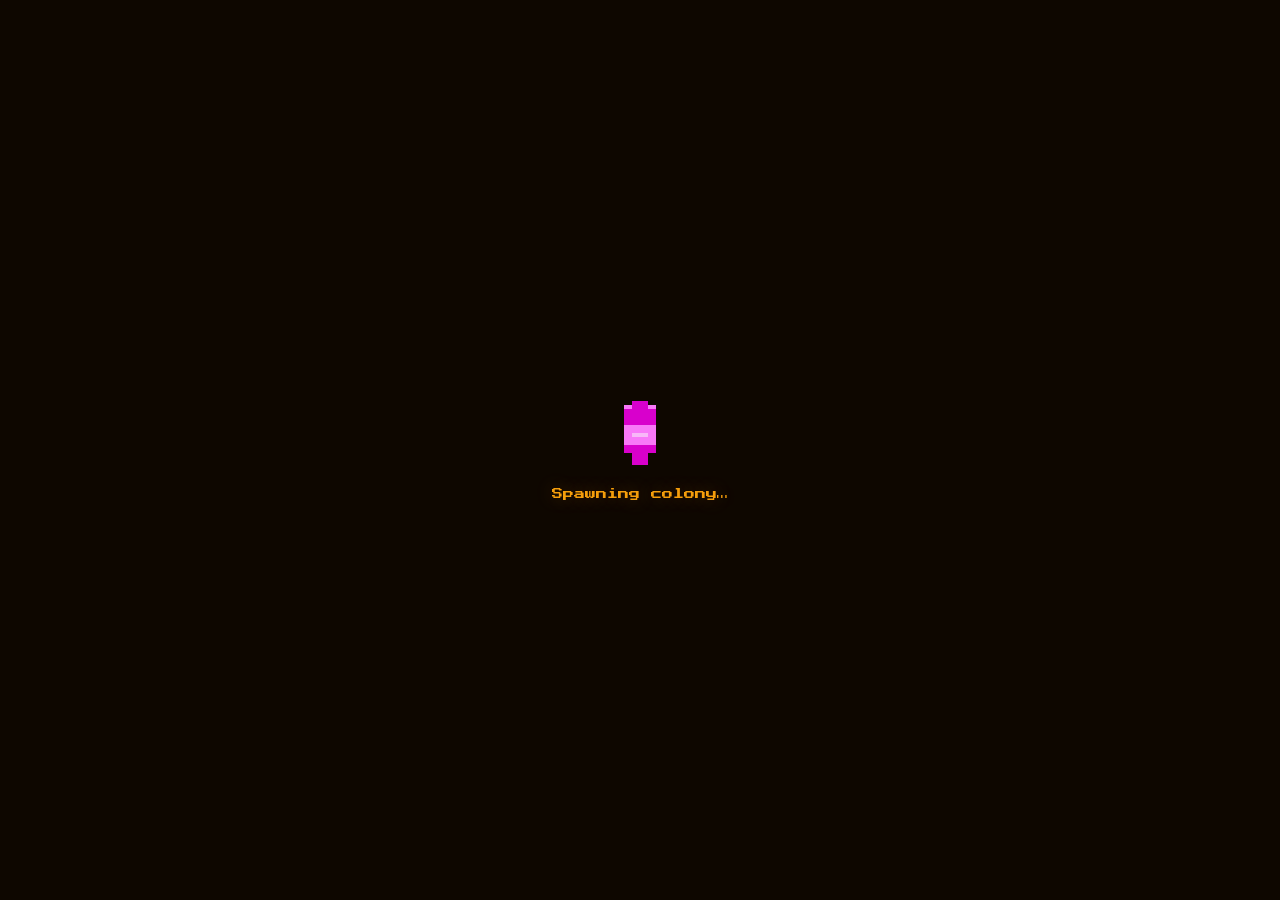
==== app.html @ 55668f35 "Update token input value to zero" ====
<!DOCTYPE html>
<html lang="en">
<head>
    <meta charset="UTF-8">
    <meta name="viewport" content="width=device-width, initial-scale=1.0">
    <title>Worms Agents — Colony Dapp</title>
    <link rel="icon" type="image/png" href="/title.png">
    <link href="https://fonts.googleapis.com/css2?family=Press+Start+2P&family=Inter:wght@400;500;600&display=swap" rel="stylesheet">
    <style>
        .back-link {
            position: fixed;
            top: 16px;
            left: calc(242px + 28px);
            z-index: 30;
            font-size: 9px;
            font-weight: 600;
            letter-spacing: 0.08em;
            color: rgba(245,158,11,0.55);
            text-decoration: none;
            text-transform: uppercase;
            transition: color 0.2s;
        }
        .back-link:hover { color: #f59e0b; }
    </style>
  <script type="module" crossorigin src="/assets/app-BJputLGk.js"></script>
  <link rel="stylesheet" crossorigin href="/assets/app-By-cQEH0.css">
</head>
<body>

<a href="index.html" class="back-link">← Home</a>

<!-- ── Game canvas ─────────────────────────────────────────────────────────── -->
<canvas id="gameCanvas"></canvas>

<!-- ── Loading overlay ────────────────────────────────────────────────────── -->
<div id="loader">
    <canvas id="loaderWorm" width="128" height="64"></canvas>
    <p class="loader-text">Spawning colony…</p>
</div>

<!-- ══════════════════════════════════════════════════════════════════════════ -->
<!--  LEFT PANEL – Colony control                                              -->
<!-- ══════════════════════════════════════════════════════════════════════════ -->
<aside class="panel panel-left">

    <header class="panel-header">
        <canvas id="marqueeCanvas" width="64" height="64"></canvas>
        <div class="panel-title">
            <span class="label-small">Worms Agents</span>
            <h1>Worms Agents</h1>
        </div>
    </header>

    <div class="divider"></div>

    <section class="stats-grid">
        <div class="stat-card">
            <span class="stat-value" id="worm-count">0</span>
            <span class="stat-label">Agents</span>
        </div>
        <div class="stat-card">
            <span class="stat-value" id="mode">Solo</span>
            <span class="stat-label">Mode</span>
        </div>
    </section>

    <div class="divider"></div>

    <section class="spawn-section">
        <label class="field-label">Core Token · $WORMS</label>
        <input id="tokenInput" type="text" class="text-input small"
               value="0x0000000000000000"
               autocomplete="off" spellcheck="false" readonly/>
        <button id="loadHoldersBtn" class="spawn-btn small">
            Refresh Holders
        </button>
        <div class="divider" style="margin:4px 0"></div>
        <label class="field-label">Find Holder Worm</label>
        <input id="walletFocusInput" type="text" class="text-input small"
               placeholder="0x... holder wallet"
               autocomplete="off" spellcheck="false"/>
        <button id="walletFocusBtn" class="spawn-btn small">
            Select Holder
        </button>
        <div id="wallet-focus-status" style="font-size:9px;color:var(--dim);text-align:center;min-height:14px;"></div>
        <div id="holder-status" style="font-size:9px;color:var(--dim);text-align:center;min-height:14px;"></div>
    </section>

    <div class="divider"></div>

    <section class="legend">
        <span class="label-small">Holder Rules</span>
        <div class="legend-row">Minimum eligible wallet: <b>0.5% supply</b></div>
        <div class="legend-row">Each eligible holder becomes one worm</div>
        <div class="legend-row">Revenue streams while wallet remains holder</div>
    </section>

    <div class="divider"></div>

    <section class="legend asset-shortcuts">
        <span class="label-small">Cavern assets</span>
        <p class="asset-shortcuts-hint">Click to open the same modals as in-world sprites.</p>
        <div class="asset-shortcut-list">
            <button type="button" class="asset-shortcut" id="sb-bones" title="Wallet balance check">
                <img src="/PNG/Objects_separetely/Bones_shadow1_3.png" alt="" width="40" height="40" loading="lazy" decoding="async">
                <div class="asset-shortcut-text"><b>Bones</b><span>Wallet balance check</span></div>
            </button>
            <button type="button" class="asset-shortcut" id="sb-manyeyes" title="AI chat">
                <img src="/PNG/Objects_separetely/Many_eyes_plant_shadow1_2.png" alt="" width="40" height="40" loading="lazy" decoding="async">
                <div class="asset-shortcut-text"><b>Many Eyes</b><span>AI console</span></div>
            </button>
            <button type="button" class="asset-shortcut" id="sb-veins" title="ETH pulse">
                <img src="/PNG/Objects_separetely/Veins_shadow1_2.png" alt="" width="40" height="40" loading="lazy" decoding="async">
                <div class="asset-shortcut-text"><b>Veins</b><span>ETH on Base pulse</span></div>
            </button>
            <button type="button" class="asset-shortcut" id="sb-rockeyes" title="Sentiment">
                <img src="/PNG/Objects_separetely/Rock_eyes_shadow1_2.png" alt="" width="40" height="40" loading="lazy" decoding="async">
                <div class="asset-shortcut-text"><b>Rock Eyes</b><span>Market sentiment</span></div>
            </button>
        </div>
    </section>

    <div class="divider"></div>

    <section class="legend asset-shortcuts">
        <span class="label-small">Live token intel</span>
        <p class="asset-shortcuts-hint">Quick open: price pulse, lifecycle, fees, buyback.</p>
        <div class="asset-shortcut-list">
            <button type="button" class="asset-shortcut" id="sb-pustules" title="Micro price pulse">
                <img src="/PNG/Objects_separetely/Pustules_shadow1_2.png" alt="" width="40" height="40" loading="lazy" decoding="async">
                <div class="asset-shortcut-text"><b>Pustules</b><span>Micro price pulse</span></div>
            </button>
            <button type="button" class="asset-shortcut" id="sb-fetus" title="Token lifecycle">
                <img src="/PNG/Objects_separetely/Fetus_shadow1_2.png" alt="" width="40" height="40" loading="lazy" decoding="async">
                <div class="asset-shortcut-text"><b>Fetus</b><span>Token lifecycle</span></div>
            </button>
            <button type="button" class="asset-shortcut" id="sb-jaws" title="Fee estimator">
                <img src="/PNG/Objects_separetely/Jaws_plant_shadow1_1.png" alt="" width="40" height="40" loading="lazy" decoding="async">
                <div class="asset-shortcut-text"><b>Jaws</b><span>Fee estimator</span></div>
            </button>
            <button type="button" class="asset-shortcut" id="sb-meatflower" title="Buyback">
                <img src="/PNG/Objects_separetely/Meat_flower_shadow1_2.png" alt="" width="40" height="40" loading="lazy" decoding="async">
                <div class="asset-shortcut-text"><b>Meat Flower</b><span>Buyback progress</span></div>
            </button>
        </div>
    </section>

    <footer class="panel-footer">
        <span>Worms Agents × Flaunch · Base</span>
    </footer>
</aside>

<!-- ══════════════════════════════════════════════════════════════════════════ -->
<!--  RIGHT PANEL – Agent profile / Revenue / Flaunch                         -->
<!-- ══════════════════════════════════════════════════════════════════════════ -->
<aside class="panel panel-right">
    <div class="rp-topbar">
        <span class="label-small">Agent Panel</span>
        <span class="rp-hint-small">click a worm or asset</span>
    </div>
    <div id="right-panel-body" class="rp-body">
        <!-- dynamically populated by ui.js -->
    </div>
</aside>

<!-- ══════════════════════════════════════════════════════════════════════════ -->
<!--  BOTTOM BAR – Activity feed                                               -->
<!-- ══════════════════════════════════════════════════════════════════════════ -->
<div class="bottom-bar">
    <div class="bottom-bar-label">
        <span class="live-dot"></span>
        <span class="label-small">Colony Log</span>
    </div>
    <div id="activity-list" class="activity-list">
        <span class="dim">Waiting for activity…</span>
    </div>
</div>

<!-- ── Scripts ────────────────────────────────────────────────────────────── -->

<script>
function animateWormCanvas(id, variant, dw, dh, ms) {
    const mc = document.getElementById(id);
    if (!mc) return;
    const ctx = mc.getContext('2d');
    ctx.imageSmoothingEnabled = false;
    const img = new Image();
    img.src = `/worms/8Bit-Worm-var${String(variant).padStart(2,'0')}-byImogiaGames.png`;
    let frame = 0;
    setInterval(() => {
        ctx.clearRect(0, 0, mc.width, mc.height);
        if (img.complete && img.naturalWidth) ctx.drawImage(img, frame * 16, 0, 16, 16, 0, 0, dw, dh);
        frame = (frame + 1) % 8;
    }, ms);
}
const v = Math.floor(Math.random() * 21);
animateWormCanvas('marqueeCanvas', v, 64, 64, 110);
animateWormCanvas('loaderWorm',   v, 128, 64, 90);
</script>

</body>
</html>
---- assets/app-By-cQEH0.css ----
*,*:before,*:after {
    box-sizing: border-box;
    margin: 0;
    padding: 0
}

:root {
    --bg: #0e0700;
    --panel: rgba(8, 5, 2, .88);
    --border: rgba(255, 200, 80, .1);
    --accent: #f59e0b;
    --accent2: #fb923c;
    --glow: rgba(245, 158, 11, .3);
    --text: #e8d5a3;
    --dim: #7a6540;
    --green: #4ade80;
    --blue: #60a5fa;
    --purple: #c084fc;
    --r: 12px;
    --lw: 242px;
    --rw: 272px;
    --bh: 52px
}

body {
    margin: 0;
    background: var(--bg);
    font-family: Inter,system-ui,sans-serif;
    font-size: 13px;
    color: var(--text);
    overflow: hidden;
    height: 100vh
}

#gameCanvas {
    display: block;
    image-rendering: pixelated;
    image-rendering: crisp-edges;
    position: fixed;
    top: 0;
    right: 0;
    bottom: 0;
    left: 0;
    z-index: 0
}

.panel {
    position: fixed;
    top: 12px;
    bottom: calc(var(--bh) + 12px);
    background: var(--panel);
    border: 1px solid var(--border);
    border-radius: var(--r);
    backdrop-filter: blur(20px);
    -webkit-backdrop-filter: blur(20px);
    box-shadow: 0 0 0 1px #ffffff08 inset,0 24px 48px #0009,0 0 40px var(--glow);
    z-index: 20;
    display: flex;
    flex-direction: column;
    overflow: hidden
}

.panel-left {
    left: 12px;
    width: var(--lw)
}

.panel-right {
    right: 12px;
    width: var(--rw)
}

.rp-topbar {
    display: flex;
    align-items: center;
    justify-content: space-between;
    padding: 12px 14px 10px;
    border-bottom: 1px solid var(--border);
    flex-shrink: 0
}

.rp-hint-small {
    font-size: 9px;
    color: var(--dim)
}

.rp-body {
    flex: 1;
    overflow-y: auto;
    overflow-x: hidden;
    scrollbar-width: thin;
    scrollbar-color: var(--border) transparent
}

.rp-head {
    padding: 16px 14px 12px;
    text-align: center
}

.rev-big {
    font-family: "Press Start 2P",monospace;
    font-size: 18px;
    color: var(--accent);
    text-shadow: 0 0 16px var(--glow);
    margin: 8px 0 4px;
    line-height: 1.2;
    word-break: break-all
}

.rev-unit {
    font-size: 9px;
    color: var(--dim);
    letter-spacing: .06em
}

.rp-section {
    padding: 10px 14px
}

.rp-divider {
    height: 1px;
    background: var(--border)
}

.rp-hint {
    font-size: 11px;
    color: var(--dim);
    line-height: 1.5;
    margin-bottom: 8px
}

.flaunch-cta {
    display: block;
    text-align: center;
    padding: 9px 0;
    background: #f59e0b1f;
    border: 1px solid rgba(245,158,11,.25);
    border-radius: 8px;
    color: var(--accent);
    text-decoration: none;
    font-size: 11px;
    font-weight: 600;
    letter-spacing: .05em;
    margin-bottom: 10px;
    transition: background .2s,border-color .2s
}

.flaunch-cta:hover {
    background: #f59e0b38;
    border-color: #f59e0b80
}

.rp-link {
    display: inline-block;
    color: var(--blue);
    font-size: 10px;
    text-decoration: none;
    margin-top: 4px
}

.rp-link:hover {
    text-decoration: underline
}

.market-row {
    display: flex;
    justify-content: space-between;
    align-items: center;
    padding: 4px 0;
    border-bottom: 1px solid rgba(255,255,255,.04)
}

.mtoken {
    font-size: 11px;
    font-weight: 600;
    color: var(--text)
}

.mprice {
    font-size: 10px;
    color: var(--dim)
}

.agent-card {
    display: flex;
    align-items: center;
    gap: 12px;
    padding: 14px 14px 10px
}

#ap-sprite,#ap-sprite canvas {
    border-radius: 8px;
    background: #ffffff0d;
    flex-shrink: 0;
    image-rendering: pixelated
}

.agent-meta {
    flex: 1;
    min-width: 0
}

.agent-name {
    font-family: "Press Start 2P",monospace;
    font-size: 10px;
    color: var(--text);
    margin-bottom: 4px;
    white-space: nowrap;
    overflow: hidden;
    text-overflow: ellipsis
}

.agent-role {
    font-size: 12px;
    font-weight: 600;
    margin-bottom: 2px
}

.agent-trait {
    font-size: 10px;
    color: var(--dim);
    font-style: italic
}

.xp-row {
    display: flex;
    align-items: center;
    gap: 6px;
    padding: 0 14px 10px
}

.xp-lv {
    font-family: "Press Start 2P",monospace;
    font-size: 8px;
    color: var(--accent);
    flex-shrink: 0
}

.xp-track {
    flex: 1;
    height: 6px;
    background: #ffffff14;
    border-radius: 3px;
    overflow: hidden
}

.xp-fill {
    height: 100%;
    background: linear-gradient(90deg,var(--accent),var(--accent2));
    border-radius: 3px;
    transition: width .4s ease
}

.xp-num {
    font-size: 9px;
    color: var(--dim);
    flex-shrink: 0
}

.token-launched {
    display: inline-flex;
    align-items: center;
    gap: 5px;
    padding: 5px 9px;
    background: #4ade801f;
    border: 1px solid rgba(74,222,128,.25);
    border-radius: 6px;
    color: var(--green);
    font-size: 10px;
    font-weight: 600;
    margin-bottom: 6px
}

.deco-card {
    display: flex;
    align-items: center;
    gap: 12px;
    padding: 14px 14px 10px
}

.deco-emoji {
    font-size: 40px;
    line-height: 1;
    flex-shrink: 0
}

.lore-text {
    font-size: 11px;
    color: var(--dim);
    line-height: 1.55
}

.ability-desc {
    font-size: 11px;
    color: var(--text);
    line-height: 1.5;
    margin: 4px 0 10px
}

.stat-row {
    display: flex;
    justify-content: space-between;
    align-items: center;
    padding: 4px 0;
    font-size: 12px;
    color: var(--dim);
    border-bottom: 1px solid rgba(255,255,255,.04)
}

.stat-row b {
    color: var(--text);
    font-weight: 600
}

.stat-row:last-child {
    border-bottom: none
}

.panel-header {
    display: flex;
    align-items: center;
    gap: 12px;
    padding: 14px 14px 12px;
    flex-shrink: 0
}

#marqueeCanvas {
    image-rendering: pixelated;
    border-radius: 8px;
    background: #ffffff0a;
    flex-shrink: 0
}

.panel-title h1 {
    font-family: "Press Start 2P",monospace;
    font-size: 12px;
    color: var(--accent);
    line-height: 1;
    text-shadow: 0 0 12px var(--glow)
}

.panel-title .label-small {
    display: block;
    margin-bottom: 3px
}

.divider {
    height: 1px;
    background: var(--border);
    flex-shrink: 0
}

.stats-grid {
    display: grid;
    grid-template-columns: 1fr 1fr;
    gap: 1px;
    background: var(--border);
    flex-shrink: 0
}

.stat-card {
    display: flex;
    flex-direction: column;
    align-items: center;
    padding: 10px 8px;
    background: var(--panel);
    gap: 3px
}

.stat-value {
    font-family: "Press Start 2P",monospace;
    font-size: 15px;
    color: var(--accent);
    text-shadow: 0 0 8px var(--glow)
}

.stat-label {
    font-size: 9px;
    font-weight: 600;
    letter-spacing: .1em;
    text-transform: uppercase;
    color: var(--dim)
}

.spawn-section {
    display: flex;
    flex-direction: column;
    gap: 8px;
    padding: 12px;
    flex-shrink: 0
}

.field-label {
    font-size: 9px;
    font-weight: 600;
    letter-spacing: .08em;
    text-transform: uppercase;
    color: var(--dim)
}

.text-input {
    width: 100%;
    padding: 8px 10px;
    background: #ffffff0f;
    border: 1px solid rgba(255,200,80,.15);
    border-radius: 8px;
    color: var(--text);
    font-family: Inter,sans-serif;
    font-size: 12px;
    outline: none;
    transition: border-color .2s,box-shadow .2s
}

.text-input::placeholder {
    color: var(--dim)
}

.text-input:focus {
    border-color: var(--accent);
    box-shadow: 0 0 0 3px var(--glow)
}

.text-input.small {
    font-size: 11px;
    padding: 7px 9px
}

.text-input.shake {
    animation: shake .3s
}

.spawn-btn {
    display: flex;
    align-items: center;
    justify-content: center;
    gap: 6px;
    padding: 9px 12px;
    background: var(--accent);
    border: none;
    border-radius: 8px;
    color: #150900;
    font-family: "Press Start 2P",monospace;
    font-size: 8px;
    cursor: pointer;
    box-shadow: 0 4px 16px var(--glow);
    transition: background .15s,box-shadow .15s,transform .1s,opacity .2s;
    width: 100%
}

.spawn-btn:hover {
    background: #fbbf24;
    box-shadow: 0 4px 24px #f59e0b8c
}

.spawn-btn:active {
    transform: scale(.97)
}

.spawn-btn:disabled {
    opacity: .5;
    cursor: not-allowed
}

.spawn-btn.small {
    font-size: 7px;
    padding: 8px 10px;
    margin-top: 6px
}

.legend {
    display: flex;
    flex-direction: column;
    gap: 5px;
    padding: 10px 12px;
    flex-shrink: 0
}

.legend-row {
    display: flex;
    align-items: center;
    gap: 8px;
    font-size: 11px;
    color: var(--dim)
}

.legend-row b {
    color: var(--text)
}

.swatch {
    width: 12px;
    height: 12px;
    border-radius: 3px;
    flex-shrink: 0;
    border: 1px solid rgba(255,255,255,.08)
}

.role-dot {
    width: 8px;
    height: 8px;
    border-radius: 50%;
    flex-shrink: 0
}

.asset-shortcuts-hint {
    font-size: 9px;
    line-height: 1.35;
    color: var(--dim);
    margin: 0 0 6px
}

.asset-shortcut-list {
    display: flex;
    flex-direction: column;
    gap: 6px
}

.asset-shortcut {
    display: flex;
    flex-direction: row;
    align-items: center;
    gap: 10px;
    width: 100%;
    padding: 7px 8px;
    border-radius: 10px;
    border: 1px solid rgba(255,255,255,.08);
    background: #00000047;
    color: var(--text);
    cursor: pointer;
    text-align: left;
    font-family: inherit;
    transition: border-color .15s,background .15s
}

.asset-shortcut:hover {
    border-color: #f59e0b61;
    background: #ffffff0d
}

.asset-shortcut:active {
    transform: scale(.98)
}

.asset-shortcut img {
    width: 40px;
    height: 40px;
    object-fit: contain;
    image-rendering: pixelated;
    flex-shrink: 0;
    border-radius: 6px;
    background: #02061780
}

.asset-shortcut-text {
    display: flex;
    flex-direction: column;
    gap: 1px;
    min-width: 0;
    font-size: 9px;
    line-height: 1.25;
    color: var(--dim)
}

.asset-shortcut-text b {
    font-size: 10px;
    font-weight: 700;
    color: var(--text);
    letter-spacing: .02em
}

.panel-footer {
    padding: 8px 12px;
    font-size: 8px;
    color: var(--dim);
    text-align: center;
    border-top: 1px solid var(--border);
    margin-top: auto
}

.label-small {
    font-size: 9px;
    font-weight: 600;
    letter-spacing: .12em;
    text-transform: uppercase;
    color: var(--dim)
}

.dim {
    color: var(--dim)
}

.bottom-bar {
    position: fixed;
    bottom: 0;
    left: 0;
    right: 0;
    height: var(--bh);
    background: #080502eb;
    border-top: 1px solid var(--border);
    -webkit-backdrop-filter: blur(16px);
    backdrop-filter: blur(16px);
    display: flex;
    align-items: center;
    gap: 16px;
    padding: 0 16px;
    z-index: 20;
    overflow: hidden
}

.bottom-bar-label {
    display: flex;
    align-items: center;
    gap: 6px;
    flex-shrink: 0
}

.live-dot {
    width: 6px;
    height: 6px;
    border-radius: 50%;
    background: var(--green);
    box-shadow: 0 0 6px var(--green);
    animation: pulse-dot 2s ease-in-out infinite
}

.activity-list {
    display: flex;
    gap: 20px;
    overflow: hidden;
    flex: 1;
    align-items: center
}

.log-entry {
    display: flex;
    align-items: center;
    gap: 6px;
    white-space: nowrap;
    flex-shrink: 0;
    font-size: 11px
}

.log-time {
    color: var(--dim);
    font-size: 9px
}

.log-msg {
    color: var(--text)
}

#loader {
    position: fixed;
    top: 0;
    right: 0;
    bottom: 0;
    left: 0;
    background: #0e0700;
    display: flex;
    flex-direction: column;
    align-items: center;
    justify-content: center;
    gap: 24px;
    z-index: 100;
    transition: opacity .7s ease
}

#loader.hidden {
    opacity: 0;
    pointer-events: none
}

#loaderWorm {
    image-rendering: pixelated;
    animation: bob .9s ease-in-out infinite alternate
}

.loader-text {
    font-family: "Press Start 2P",monospace;
    font-size: 11px;
    color: var(--accent);
    text-shadow: 0 0 18px var(--glow);
    animation: pulse-text 1.4s ease-in-out infinite
}

@keyframes bob {
    0% {
        transform: translateY(0)
    }

    to {
        transform: translateY(-10px)
    }
}

@keyframes pulse-text {
    0%,to {
        opacity: 1
    }

    50% {
        opacity: .4
    }
}

@keyframes pulse-dot {
    0%,to {
        box-shadow: 0 0 4px var(--green)
    }

    50% {
        box-shadow: 0 0 10px var(--green)
    }
}

@keyframes shake {
    0%,to {
        transform: translate(0)
    }

    25% {
        transform: translate(-5px)
    }

    75% {
        transform: translate(5px)
    }
}

.overlay-modal {
    position: fixed;
    top: 0;
    right: 0;
    bottom: 0;
    left: 0;
    z-index: 70
}

.overlay-backdrop {
    position: absolute;
    top: 0;
    right: 0;
    bottom: 0;
    left: 0;
    background: #0000008c
}

.overlay-content {
    position: absolute;
    top: 50%;
    left: 50%;
    transform: translate(-50%,-50%);
    width: min(420px,90vw);
    background: #080502f2;
    border: 1px solid var(--border);
    border-radius: 12px;
    padding: 14px;
    box-shadow: 0 16px 40px #00000073
}

.modal-card h3 {
    font-family: "Press Start 2P",monospace;
    font-size: 10px;
    margin-bottom: 12px;
    color: var(--accent)
}

.chat-log {
    min-height: 140px;
    max-height: 220px;
    overflow-y: auto;
    border: 1px solid var(--border);
    border-radius: 8px;
    padding: 8px;
    margin-bottom: 8px;
    background: #ffffff05
}

.chat-user,.chat-bot {
    font-size: 11px;
    line-height: 1.4;
    padding: 6px 8px;
    border-radius: 6px;
    margin-bottom: 6px
}

.chat-user {
    background: #f59e0b1f;
    color: #ffd28a
}

.chat-bot {
    background: #60a5fa1f;
    color: #a8d3ff
}
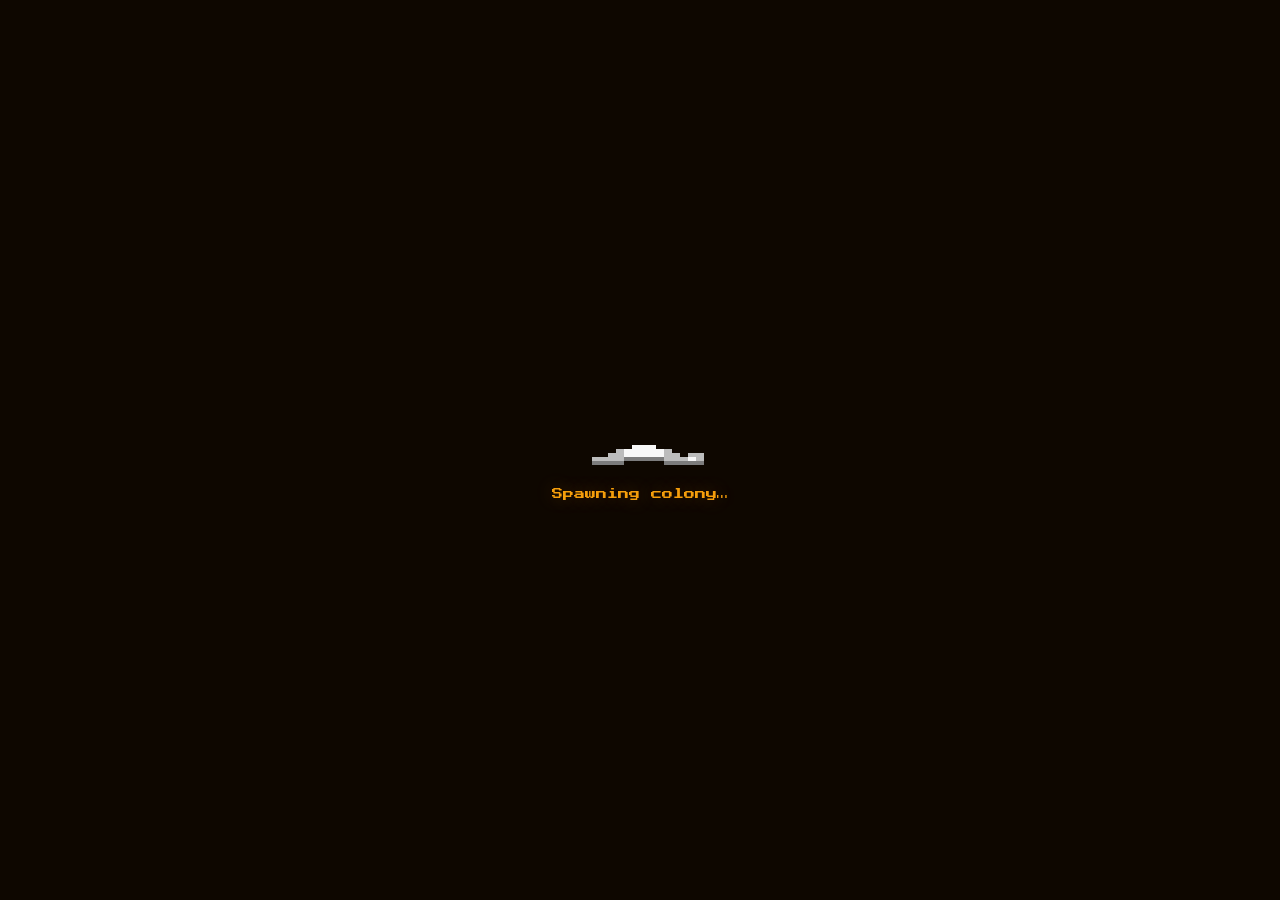
==== commit 1618837a: "fix: correct image paths in app.html (Objects->Object, Pustules->pustules)" ====
--- a/app.html
+++ b/app.html
@@ -102,19 +102,19 @@
         <p class="asset-shortcuts-hint">Click to open the same modals as in-world sprites.</p>
         <div class="asset-shortcut-list">
             <button type="button" class="asset-shortcut" id="sb-bones" title="Wallet balance check">
-                <img src="/PNG/Objects_separetely/Bones_shadow1_3.png" alt="" width="40" height="40" loading="lazy" decoding="async">
+                <img src="/PNG/Object_separetely/Bones_shadow1_3.png" alt="" width="40" height="40" loading="lazy" decoding="async">
                 <div class="asset-shortcut-text"><b>Bones</b><span>Wallet balance check</span></div>
             </button>
             <button type="button" class="asset-shortcut" id="sb-manyeyes" title="AI chat">
-                <img src="/PNG/Objects_separetely/Many_eyes_plant_shadow1_2.png" alt="" width="40" height="40" loading="lazy" decoding="async">
+                <img src="/PNG/Object_separetely/Many_eyes_plant_shadow1_2.png" alt="" width="40" height="40" loading="lazy" decoding="async">
                 <div class="asset-shortcut-text"><b>Many Eyes</b><span>AI console</span></div>
             </button>
             <button type="button" class="asset-shortcut" id="sb-veins" title="ETH pulse">
-                <img src="/PNG/Objects_separetely/Veins_shadow1_2.png" alt="" width="40" height="40" loading="lazy" decoding="async">
+                <img src="/PNG/Object_separetely/Veins_shadow1_2.png" alt="" width="40" height="40" loading="lazy" decoding="async">
                 <div class="asset-shortcut-text"><b>Veins</b><span>ETH on Base pulse</span></div>
             </button>
             <button type="button" class="asset-shortcut" id="sb-rockeyes" title="Sentiment">
-                <img src="/PNG/Objects_separetely/Rock_eyes_shadow1_2.png" alt="" width="40" height="40" loading="lazy" decoding="async">
+                <img src="/PNG/Object_separetely/Rock_eyes_shadow1_2.png" alt="" width="40" height="40" loading="lazy" decoding="async">
                 <div class="asset-shortcut-text"><b>Rock Eyes</b><span>Market sentiment</span></div>
             </button>
         </div>
@@ -127,19 +127,19 @@
         <p class="asset-shortcuts-hint">Quick open: price pulse, lifecycle, fees, buyback.</p>
         <div class="asset-shortcut-list">
             <button type="button" class="asset-shortcut" id="sb-pustules" title="Micro price pulse">
-                <img src="/PNG/Objects_separetely/Pustules_shadow1_2.png" alt="" width="40" height="40" loading="lazy" decoding="async">
+                <img src="/PNG/Object_separetely/pustules_shadow1_2.png" alt="" width="40" height="40" loading="lazy" decoding="async">
                 <div class="asset-shortcut-text"><b>Pustules</b><span>Micro price pulse</span></div>
             </button>
             <button type="button" class="asset-shortcut" id="sb-fetus" title="Token lifecycle">
-                <img src="/PNG/Objects_separetely/Fetus_shadow1_2.png" alt="" width="40" height="40" loading="lazy" decoding="async">
+                <img src="/PNG/Object_separetely/Fetus_shadow1_2.png" alt="" width="40" height="40" loading="lazy" decoding="async">
                 <div class="asset-shortcut-text"><b>Fetus</b><span>Token lifecycle</span></div>
             </button>
             <button type="button" class="asset-shortcut" id="sb-jaws" title="Fee estimator">
-                <img src="/PNG/Objects_separetely/Jaws_plant_shadow1_1.png" alt="" width="40" height="40" loading="lazy" decoding="async">
+                <img src="/PNG/Object_separetely/Jaws_plant_shadow1_1.png" alt="" width="40" height="40" loading="lazy" decoding="async">
                 <div class="asset-shortcut-text"><b>Jaws</b><span>Fee estimator</span></div>
             </button>
             <button type="button" class="asset-shortcut" id="sb-meatflower" title="Buyback">
-                <img src="/PNG/Objects_separetely/Meat_flower_shadow1_2.png" alt="" width="40" height="40" loading="lazy" decoding="async">
+                <img src="/PNG/Object_separetely/Meat_flower_shadow1_2.png" alt="" width="40" height="40" loading="lazy" decoding="async">
                 <div class="asset-shortcut-text"><b>Meat Flower</b><span>Buyback progress</span></div>
             </button>
         </div>
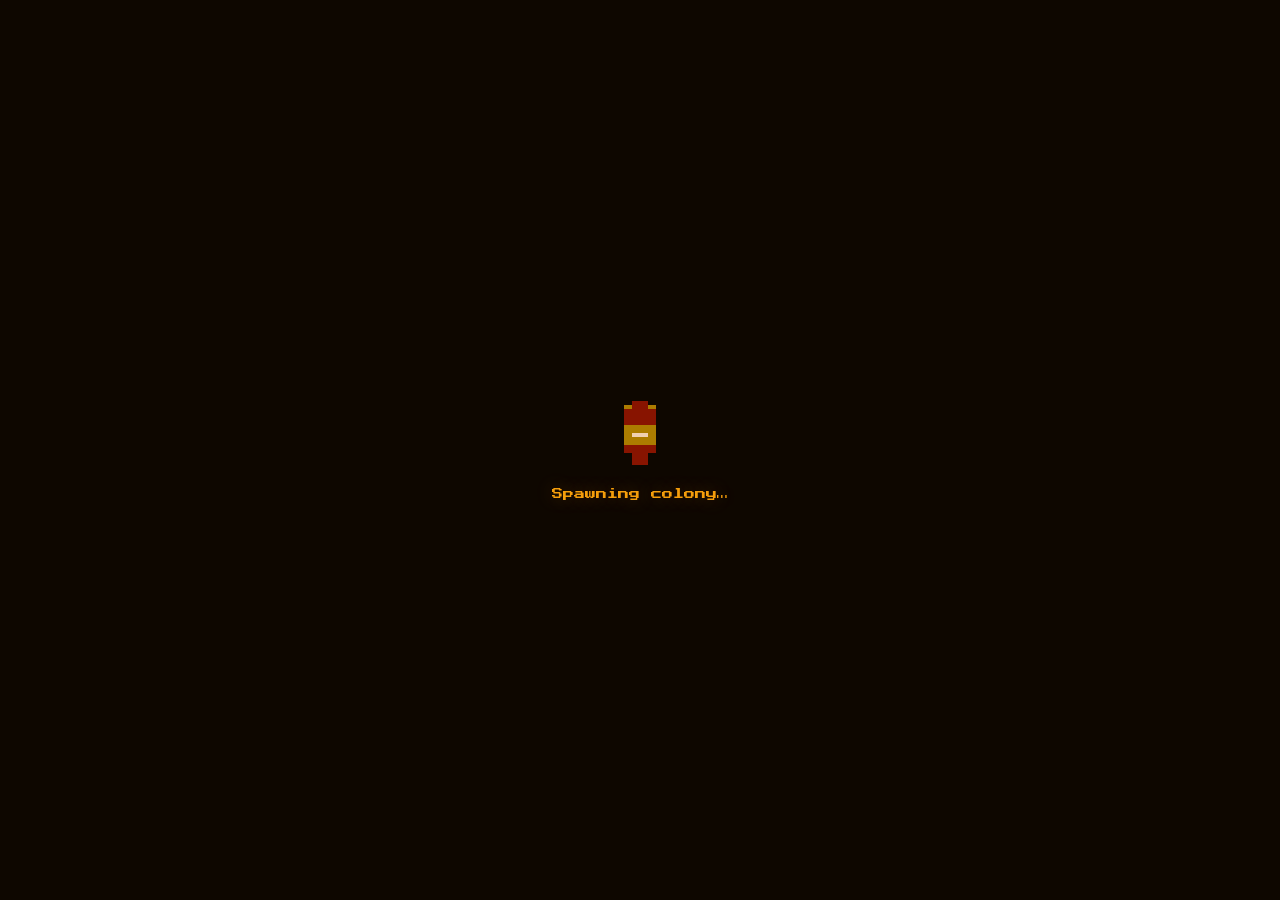
==== commit 09278491: "fix: clear token address so RPC does not auto-call on load" ====
--- a/app.html
+++ b/app.html
@@ -69,8 +69,9 @@
     <section class="spawn-section">
         <label class="field-label">Core Token · $WORMS</label>
         <input id="tokenInput" type="text" class="text-input small"
-               value="0x0000000000000000"
-               autocomplete="off" spellcheck="false" readonly/>
+               value=""
+               placeholder="Paste CA here…"
+               autocomplete="off" spellcheck="false"/>
         <button id="loadHoldersBtn" class="spawn-btn small">
             Refresh Holders
         </button>
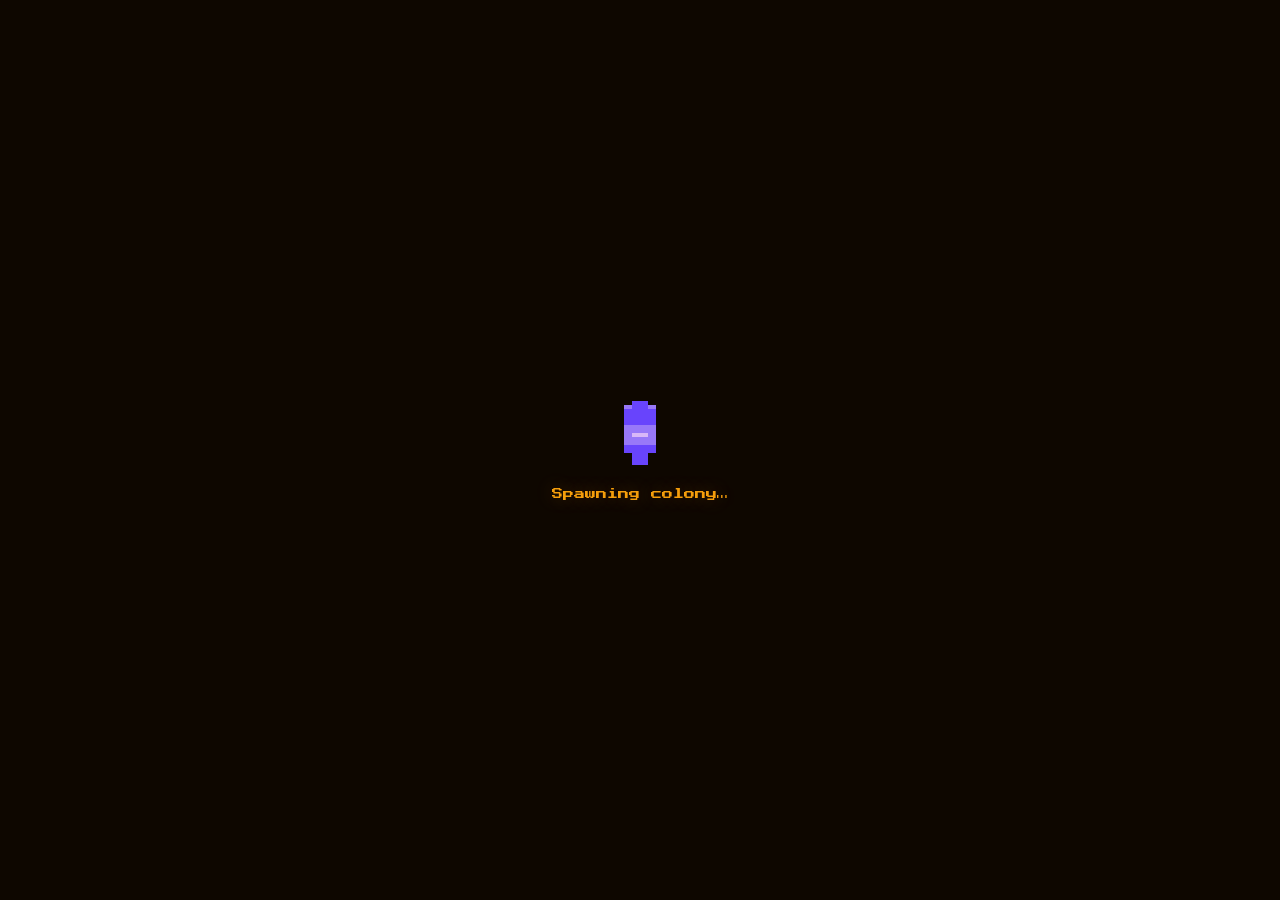
==== commit ed4fa174: "revert: restore Objects_separetely paths and Pustules capitalization in app.html" ====
--- a/app.html
+++ b/app.html
@@ -103,19 +103,19 @@
         <p class="asset-shortcuts-hint">Click to open the same modals as in-world sprites.</p>
         <div class="asset-shortcut-list">
             <button type="button" class="asset-shortcut" id="sb-bones" title="Wallet balance check">
-                <img src="/PNG/Object_separetely/Bones_shadow1_3.png" alt="" width="40" height="40" loading="lazy" decoding="async">
+                <img src="/PNG/Objects_separetely/Bones_shadow1_3.png" alt="" width="40" height="40" loading="lazy" decoding="async">
                 <div class="asset-shortcut-text"><b>Bones</b><span>Wallet balance check</span></div>
             </button>
             <button type="button" class="asset-shortcut" id="sb-manyeyes" title="AI chat">
-                <img src="/PNG/Object_separetely/Many_eyes_plant_shadow1_2.png" alt="" width="40" height="40" loading="lazy" decoding="async">
+                <img src="/PNG/Objects_separetely/Many_eyes_plant_shadow1_2.png" alt="" width="40" height="40" loading="lazy" decoding="async">
                 <div class="asset-shortcut-text"><b>Many Eyes</b><span>AI console</span></div>
             </button>
             <button type="button" class="asset-shortcut" id="sb-veins" title="ETH pulse">
-                <img src="/PNG/Object_separetely/Veins_shadow1_2.png" alt="" width="40" height="40" loading="lazy" decoding="async">
+                <img src="/PNG/Objects_separetely/Veins_shadow1_2.png" alt="" width="40" height="40" loading="lazy" decoding="async">
                 <div class="asset-shortcut-text"><b>Veins</b><span>ETH on Base pulse</span></div>
             </button>
             <button type="button" class="asset-shortcut" id="sb-rockeyes" title="Sentiment">
-                <img src="/PNG/Object_separetely/Rock_eyes_shadow1_2.png" alt="" width="40" height="40" loading="lazy" decoding="async">
+                <img src="/PNG/Objects_separetely/Rock_eyes_shadow1_2.png" alt="" width="40" height="40" loading="lazy" decoding="async">
                 <div class="asset-shortcut-text"><b>Rock Eyes</b><span>Market sentiment</span></div>
             </button>
         </div>
@@ -128,19 +128,19 @@
         <p class="asset-shortcuts-hint">Quick open: price pulse, lifecycle, fees, buyback.</p>
         <div class="asset-shortcut-list">
             <button type="button" class="asset-shortcut" id="sb-pustules" title="Micro price pulse">
-                <img src="/PNG/Object_separetely/pustules_shadow1_2.png" alt="" width="40" height="40" loading="lazy" decoding="async">
+                <img src="/PNG/Objects_separetely/Pustules_shadow1_2.png" alt="" width="40" height="40" loading="lazy" decoding="async">
                 <div class="asset-shortcut-text"><b>Pustules</b><span>Micro price pulse</span></div>
             </button>
             <button type="button" class="asset-shortcut" id="sb-fetus" title="Token lifecycle">
-                <img src="/PNG/Object_separetely/Fetus_shadow1_2.png" alt="" width="40" height="40" loading="lazy" decoding="async">
+                <img src="/PNG/Objects_separetely/Fetus_shadow1_2.png" alt="" width="40" height="40" loading="lazy" decoding="async">
                 <div class="asset-shortcut-text"><b>Fetus</b><span>Token lifecycle</span></div>
             </button>
             <button type="button" class="asset-shortcut" id="sb-jaws" title="Fee estimator">
-                <img src="/PNG/Object_separetely/Jaws_plant_shadow1_1.png" alt="" width="40" height="40" loading="lazy" decoding="async">
+                <img src="/PNG/Objects_separetely/Jaws_plant_shadow1_1.png" alt="" width="40" height="40" loading="lazy" decoding="async">
                 <div class="asset-shortcut-text"><b>Jaws</b><span>Fee estimator</span></div>
             </button>
             <button type="button" class="asset-shortcut" id="sb-meatflower" title="Buyback">
-                <img src="/PNG/Object_separetely/Meat_flower_shadow1_2.png" alt="" width="40" height="40" loading="lazy" decoding="async">
+                <img src="/PNG/Objects_separetely/Meat_flower_shadow1_2.png" alt="" width="40" height="40" loading="lazy" decoding="async">
                 <div class="asset-shortcut-text"><b>Meat Flower</b><span>Buyback progress</span></div>
             </button>
         </div>
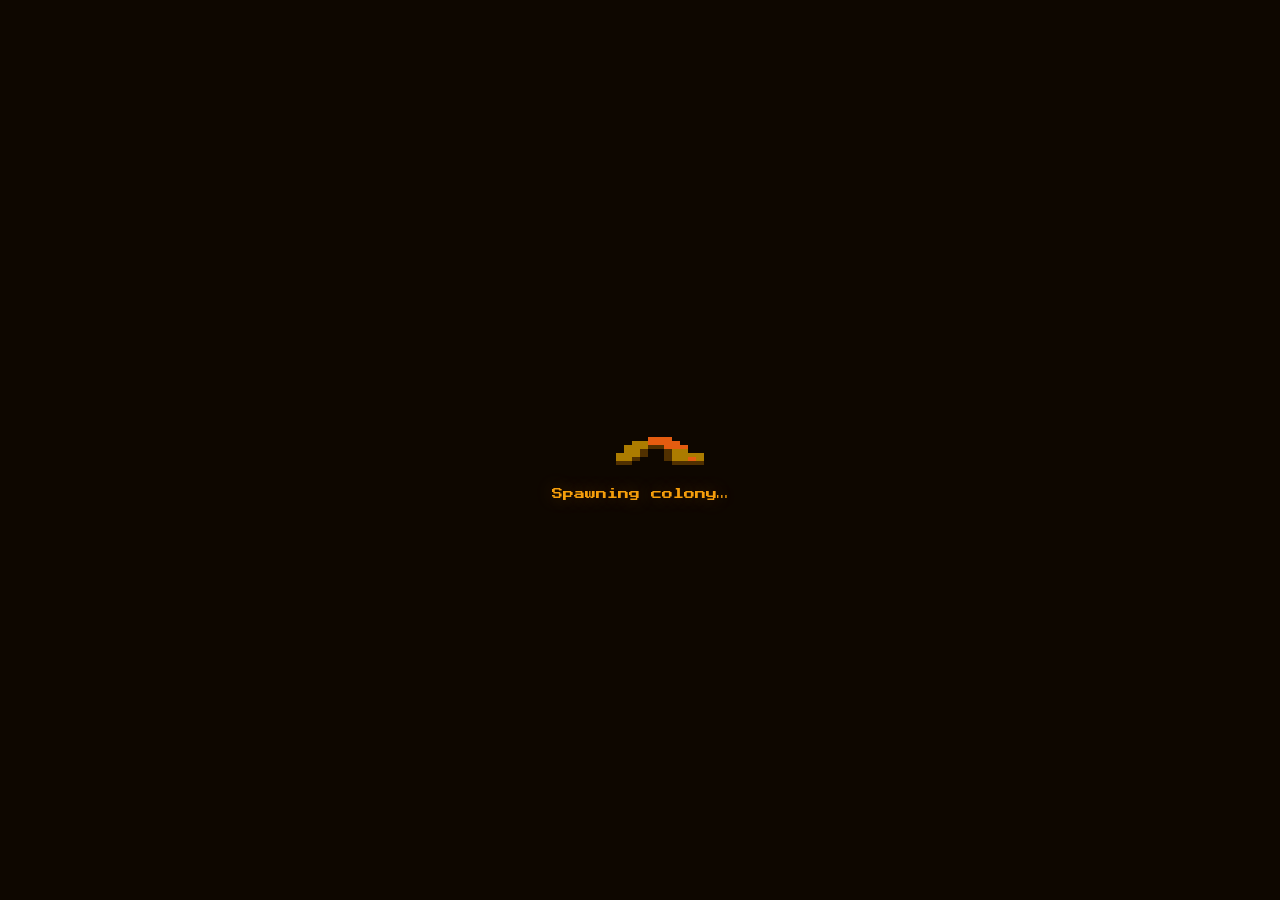
==== commit 18cac535: "fix: add 5s loader timeout fallback for when token is not live yet" ====
--- a/app.html
+++ b/app.html
@@ -199,5 +199,15 @@
 animateWormCanvas('loaderWorm',   v, 128, 64, 90);
 </script>
 
+
+<script>
+  // Fallback: hide loader after 5s if API call never returns (token not live yet)
+  setTimeout(function() {
+    var loader = document.getElementById('loader');
+    if (loader && !loader.classList.contains('hidden')) {
+      loader.style.display = 'none';
+    }
+  }, 5000);
+</script>
 </body>
 </html>
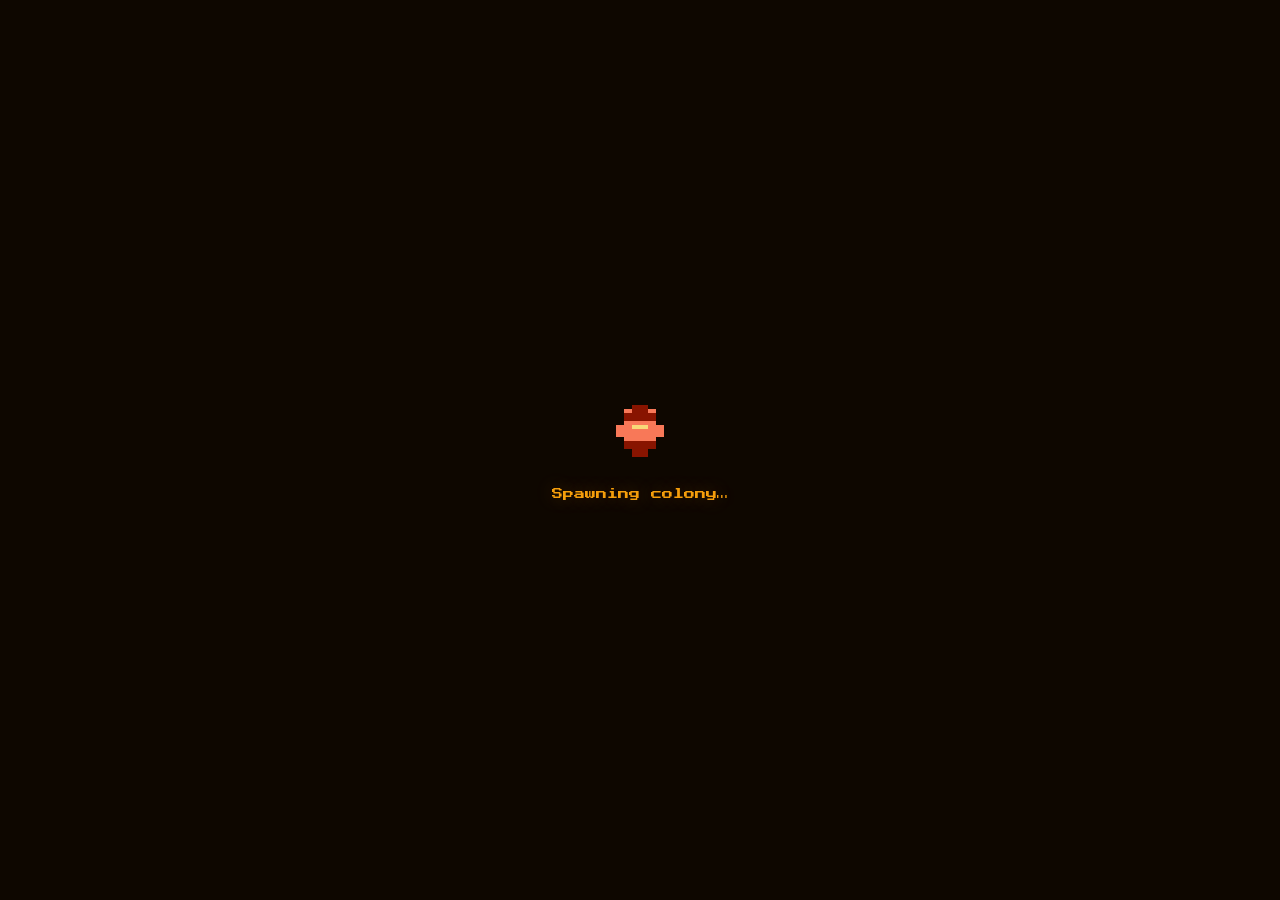
==== commit 0297a6f7: "feat: set $WORMS CA 0xECbdB1F71a8727c291dA420d326953c749a88b07" ====
--- a/app.html
+++ b/app.html
@@ -69,7 +69,7 @@
     <section class="spawn-section">
         <label class="field-label">Core Token · $WORMS</label>
         <input id="tokenInput" type="text" class="text-input small"
-               value=""
+               value="0xECbdB1F71a8727c291dA420d326953c749a88b07"
                placeholder="Paste CA here…"
                autocomplete="off" spellcheck="false"/>
         <button id="loadHoldersBtn" class="spawn-btn small">
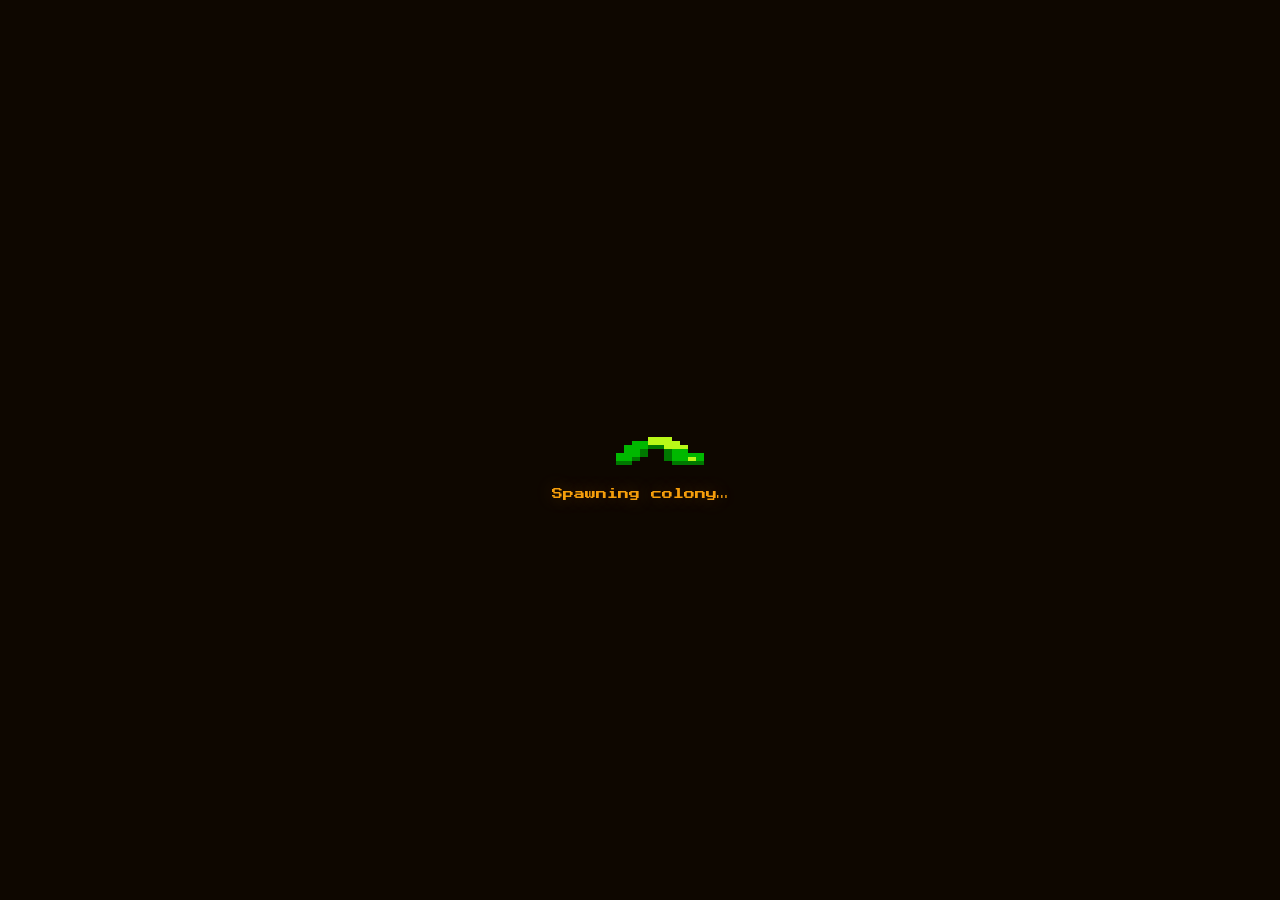
==== commit c15cacc6: "Change token input value to 'SOON'" ====
--- a/app.html
+++ b/app.html
@@ -69,7 +69,7 @@
     <section class="spawn-section">
         <label class="field-label">Core Token · $WORMS</label>
         <input id="tokenInput" type="text" class="text-input small"
-               value="0xECbdB1F71a8727c291dA420d326953c749a88b07"
+               value="SOON"
                placeholder="Paste CA here…"
                autocomplete="off" spellcheck="false"/>
         <button id="loadHoldersBtn" class="spawn-btn small">
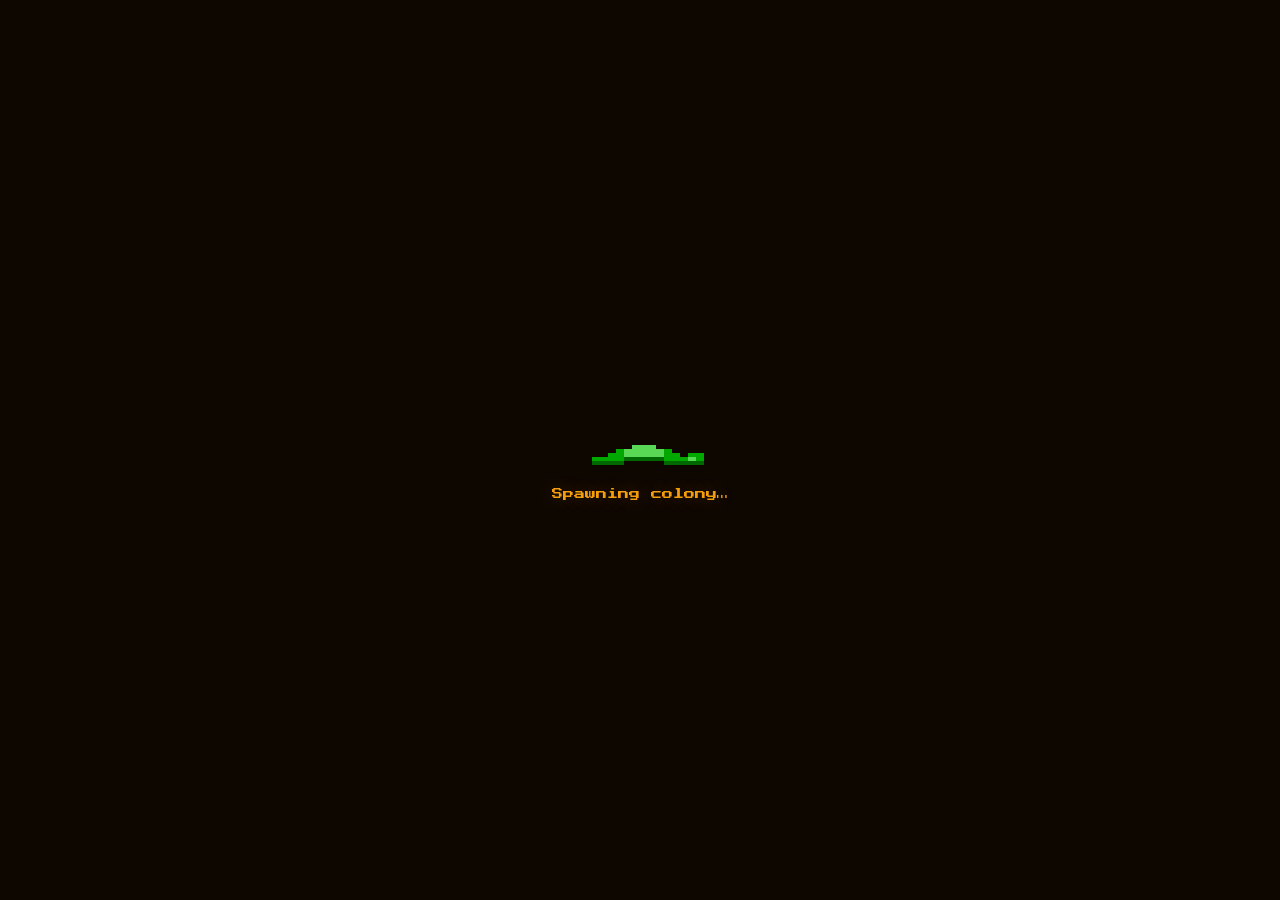
==== commit 36c6343e: "Update token input value and footer text" ====
--- a/app.html
+++ b/app.html
@@ -69,7 +69,7 @@
     <section class="spawn-section">
         <label class="field-label">Core Token · $WORMS</label>
         <input id="tokenInput" type="text" class="text-input small"
-               value="SOON"
+               value="0x085594a3429082b0b1b7a6473ef2693e7c4a0109"
                placeholder="Paste CA here…"
                autocomplete="off" spellcheck="false"/>
         <button id="loadHoldersBtn" class="spawn-btn small">
@@ -147,7 +147,7 @@
     </section>
 
     <footer class="panel-footer">
-        <span>Worms Agents × Flaunch · Base</span>
+        <span>Worms Agents × Apestore · Base</span>
     </footer>
 </aside>
 
